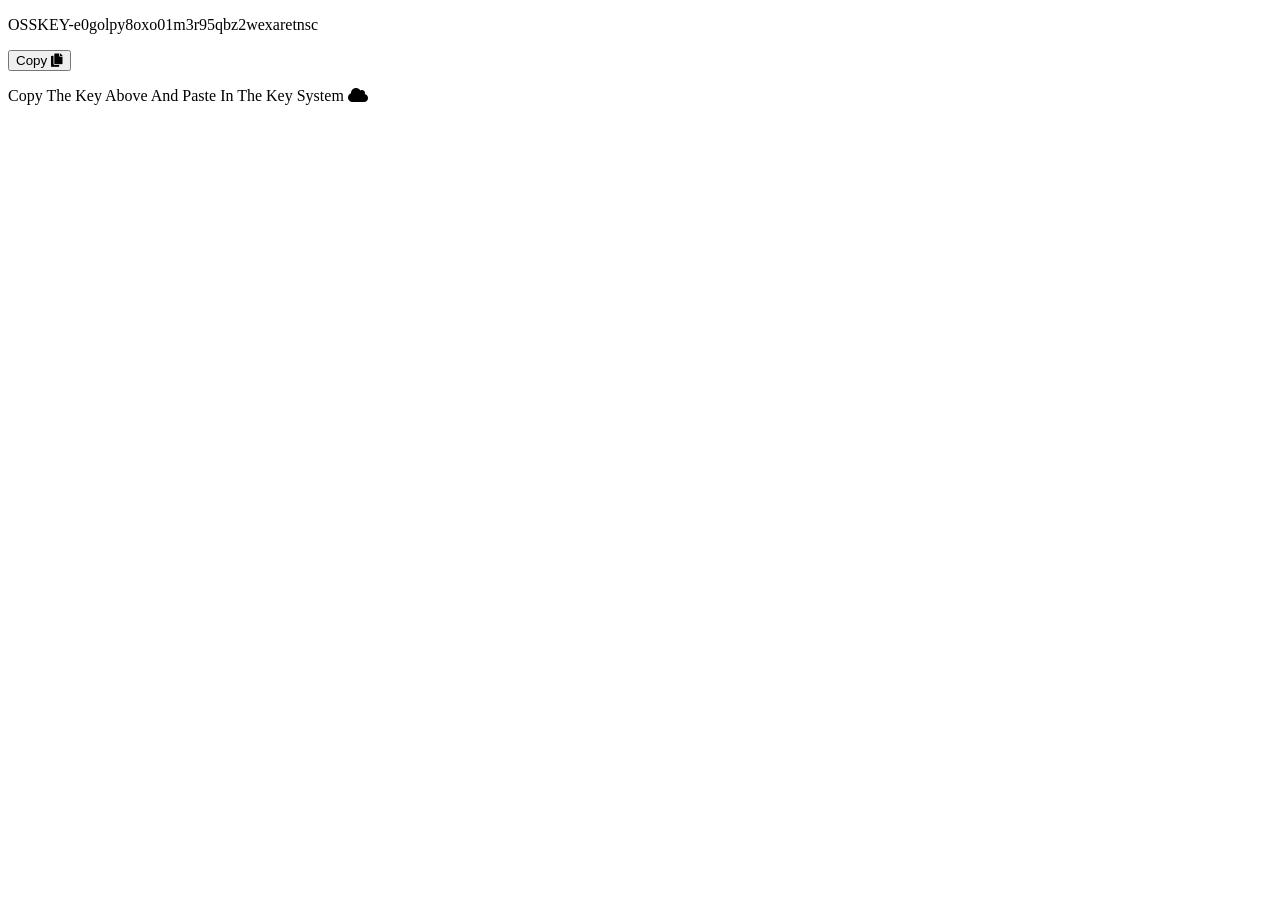
==== Key.html @ 196e3bf9 "Create Key.html" ====
<!DOCTYPE html>
<html lang="en">
<head>
    <meta charset="UTF-8">
    <meta name="viewport" content="width=device-width, initial-scale=1.0">
    <title>OSS Hub - Key</title>
    <link rel="stylesheet" href="https://cdnjs.cloudflare.com/ajax/libs/font-awesome/5.15.3/css/all.min.css">
    <link href="https://fonts.googleapis.com/css2?family=Poppins:wght@400;600&display=swap" rel="stylesheet">
    <link rel="stylesheet" href="style.css">
</head>
<body>
    <div class="background-blobs">
        <div></div>
        <div></div>
        <div></div>
    </div>

    <div id="codeContainer">
        <p class="blurred-text" id="codeText">
            OSSKEY-e0golpy8oxo01m3r95qbz2wexaretnsc
        </p>
        <button class="copybtn" onclick="copyToClipboard()">
            Copy <i class="fas fa-copy"></i>
        </button>
    </div>

    <p id="headerText">
        Copy The Key Above And Paste In The Key System
        <i class="fas fa-cloud"></i>
    </p>

    <script>
        function copyToClipboard() {
            const codeText = document.getElementById('codeText').textContent;
            const tempInput = document.createElement('input');
            tempInput.value = codeText;
            document.body.appendChild(tempInput);
            tempInput.select();
            document.execCommand('copy');
            document.body.removeChild(tempInput);
            alert('Copied to clipboard: ' + codeText);
        }
    </script>
</body>
</html>
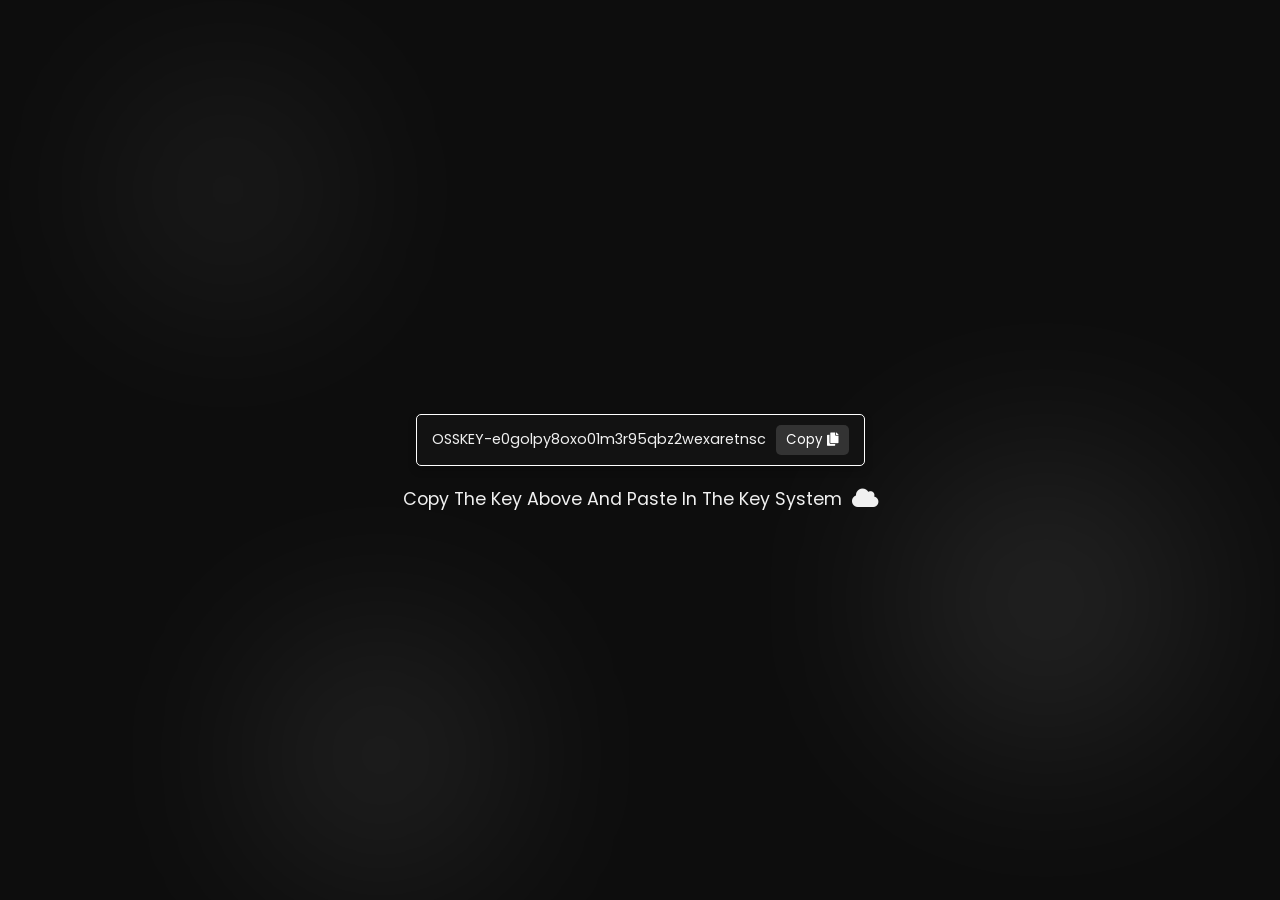
==== commit 33a531c9: "Update Key.html" ====
--- a/Key.html
+++ b/Key.html
@@ -7,6 +7,9 @@
     <link rel="stylesheet" href="https://cdnjs.cloudflare.com/ajax/libs/font-awesome/5.15.3/css/all.min.css">
     <link href="https://fonts.googleapis.com/css2?family=Poppins:wght@400;600&display=swap" rel="stylesheet">
     <link rel="stylesheet" href="style.css">
+    <link rel="icon" href="favicon.ico" type="image/icon type">
+
+    
 </head>
 <body>
     <div class="background-blobs">
--- a/style.css
+++ b/style.css
@@ -0,0 +1,118 @@
+body {
+    display: flex;
+    flex-direction: column;
+    justify-content: center;
+    align-items: center;
+    height: 100vh;
+    margin: 0;
+    background-color: #0d0d0d; /* Darker background color */
+    font-family: 'Poppins', sans-serif;
+    color: #f0f0f0;
+    overflow: hidden;
+    position: relative;
+}
+
+/* Background Blobs */
+.background-blobs {
+    position: absolute;
+    top: 0;
+    left: 0;
+    width: 100%;
+    height: 100%;
+    overflow: hidden;
+    z-index: -1;
+}
+
+.background-blobs div {
+    position: absolute;
+    border-radius: 50%;
+    background: rgba(255, 255, 255, 0.1);
+    animation: blobAnimation 20s infinite;
+    filter: blur(100px);
+}
+
+.background-blobs div:nth-child(1) {
+    width: 200px;
+    height: 200px;
+    top: 10%;
+    left: 10%;
+    animation-duration: 15s;
+}
+
+.background-blobs div:nth-child(2) {
+    width: 300px;
+    height: 300px;
+    top: 50%;
+    left: 70%;
+    animation-duration: 20s;
+}
+
+.background-blobs div:nth-child(3) {
+    width: 250px;
+    height: 250px;
+    top: 70%;
+    left: 20%;
+    animation-duration: 25s;
+}
+
+@keyframes blobAnimation {
+    0% {
+        transform: translateX(0) translateY(0);
+    }
+    50% {
+        transform: translateX(50%) translateY(50%);
+    }
+    100% {
+        transform: translateX(0) translateY(0);
+    }
+}
+
+#codeContainer {
+    padding: 10px 15px;
+    border-radius: 5px;
+    background-color: #121212;
+    box-shadow: 0 4px 8px rgba(0, 0, 0, 0.2);
+    border: 1px solid #fff;
+    display: inline-flex;
+    align-items: center;
+    margin-top: 30px;
+}
+
+.blurred-text {
+    font-size: 0.9em;
+    margin: 0;
+    white-space: nowrap;
+    color: #f0f0f0;
+    font-family: 'Poppins', sans-serif;
+}
+
+.copybtn {
+    margin-left: 10px;
+    background-color: #333;
+    color: #fff;
+    border: none;
+    padding: 5px 10px;
+    border-radius: 5px;
+    cursor: pointer;
+    font-family: 'Poppins', sans-serif;
+}
+
+.copybtn:hover {
+    background-color: #555;
+}
+
+#headerText {
+    display: flex;
+    align-items: center;
+    margin-top: 20px;
+    margin-bottom: 5px;
+    font-size: 1.1em;
+    color: #f0f0f0;
+    font-family: 'Poppins', sans-serif;
+}
+
+#headerText i {
+    margin-left: 10px;
+    font-size: 1.2em;
+    color: #f0f0f0;
+}
